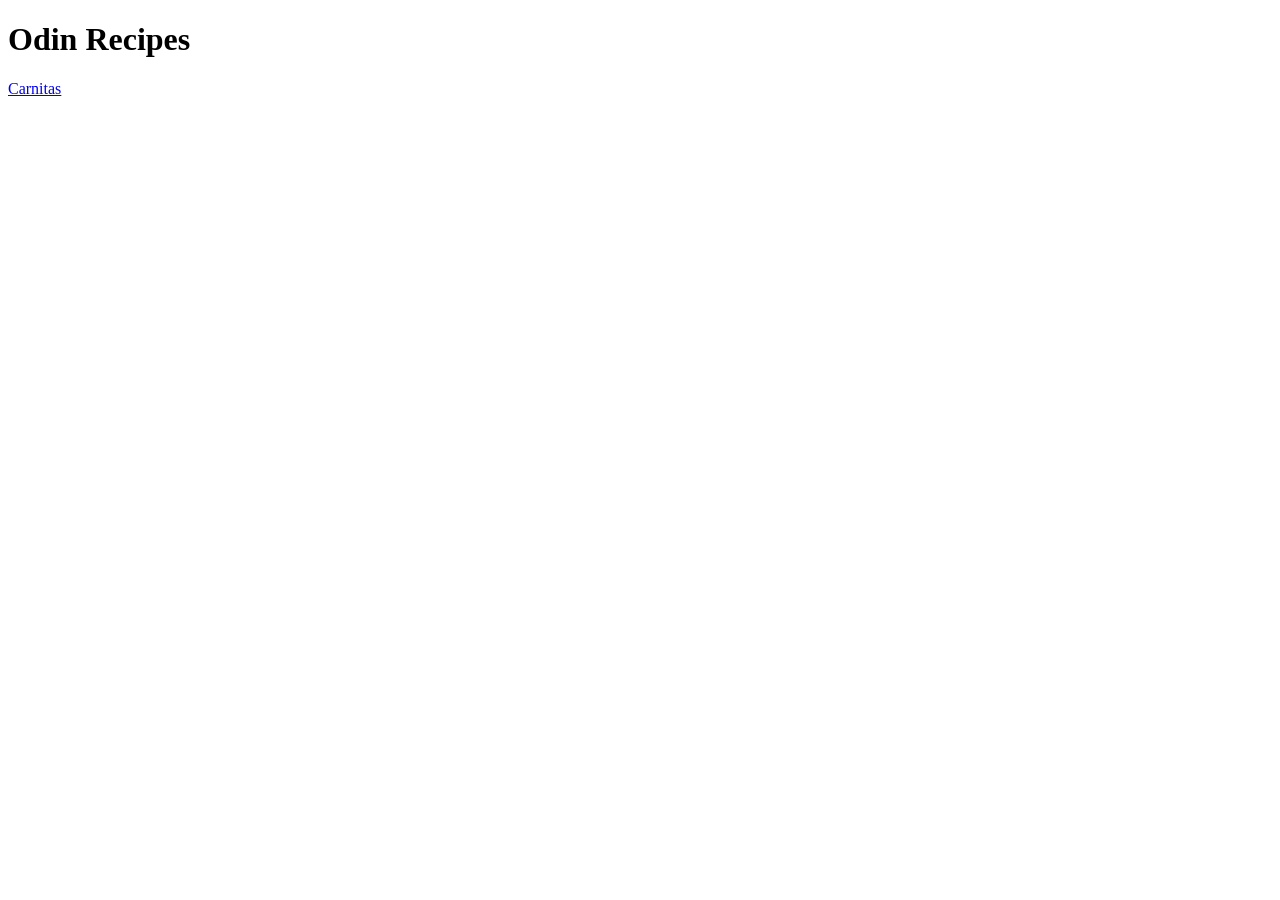
==== index.html @ 3504215e "Add the actual README.md file and index.html file I forgot to add the actual README.md file and inde" ====
<!DOCTYPE html>
<html lang="en">
<head>
    <meta charset="UTF-8">
    <meta name="viewport" content="width=device-width, initial-scale=1.0">
    <title>Document</title>
</head>
<body>
    <h1>Odin Recipes</h1>
    <a href="recipes/carnitas.html">Carnitas</a>
</body>
</html>
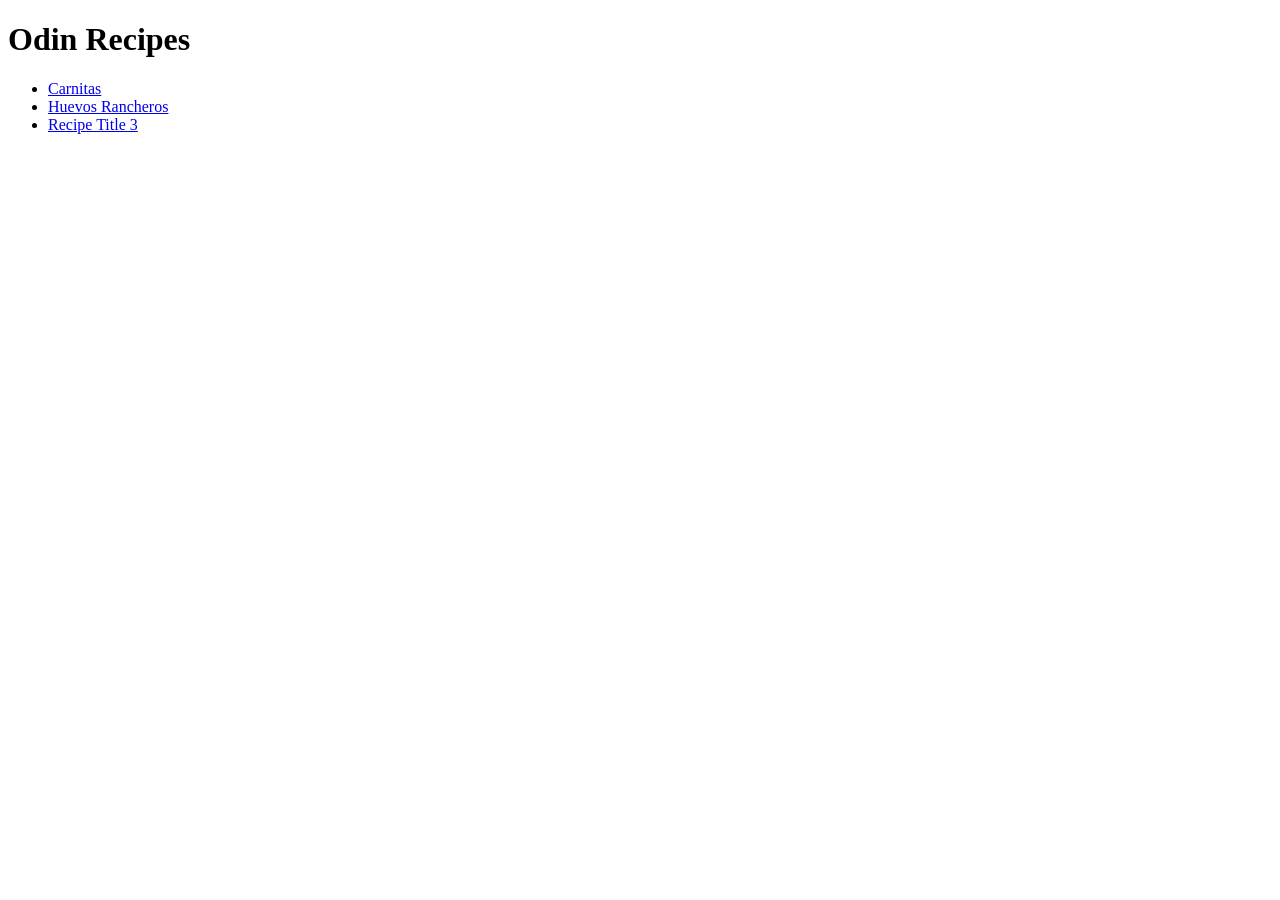
==== commit 70dc9677: "Add image and ingredients to huevos rancheros recipe I added an image and a list of ingredients to t" ====
--- a/index.html
+++ b/index.html
@@ -7,6 +7,11 @@
 </head>
 <body>
     <h1>Odin Recipes</h1>
-    <a href="recipes/carnitas.html">Carnitas</a>
+     <ul>
+    <li><a href="recipes/carnitas.html">Carnitas</a></li>
+    <li><a href="recipes/huevos_rancheros.html">Huevos Rancheros</a></li>
+    <li><a href="recipes/yourrecipe.html">Recipe Title 3</a></li>
+  </ul>
+
 </body>
 </html>
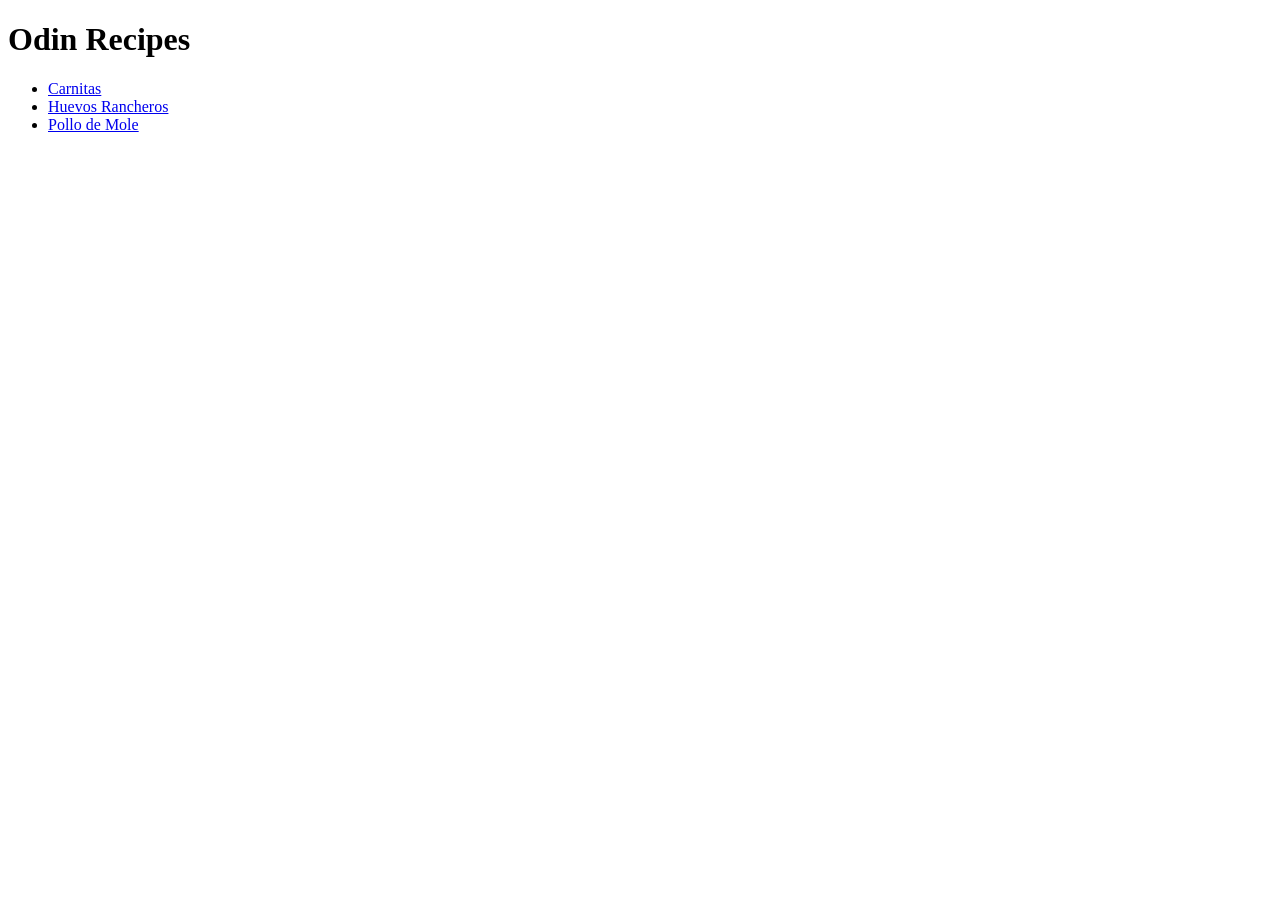
==== commit 927ca8a8: "Update README and add pollo de mole recipe. This is the final update for the project.  I updated the" ====
--- a/index.html
+++ b/index.html
@@ -10,7 +10,7 @@
      <ul>
     <li><a href="recipes/carnitas.html">Carnitas</a></li>
     <li><a href="recipes/huevos_rancheros.html">Huevos Rancheros</a></li>
-    <li><a href="recipes/yourrecipe.html">Recipe Title 3</a></li>
+    <li><a href="recipes/pollo_de_mole.html">Pollo de Mole</a></li>
   </ul>
 
 </body>
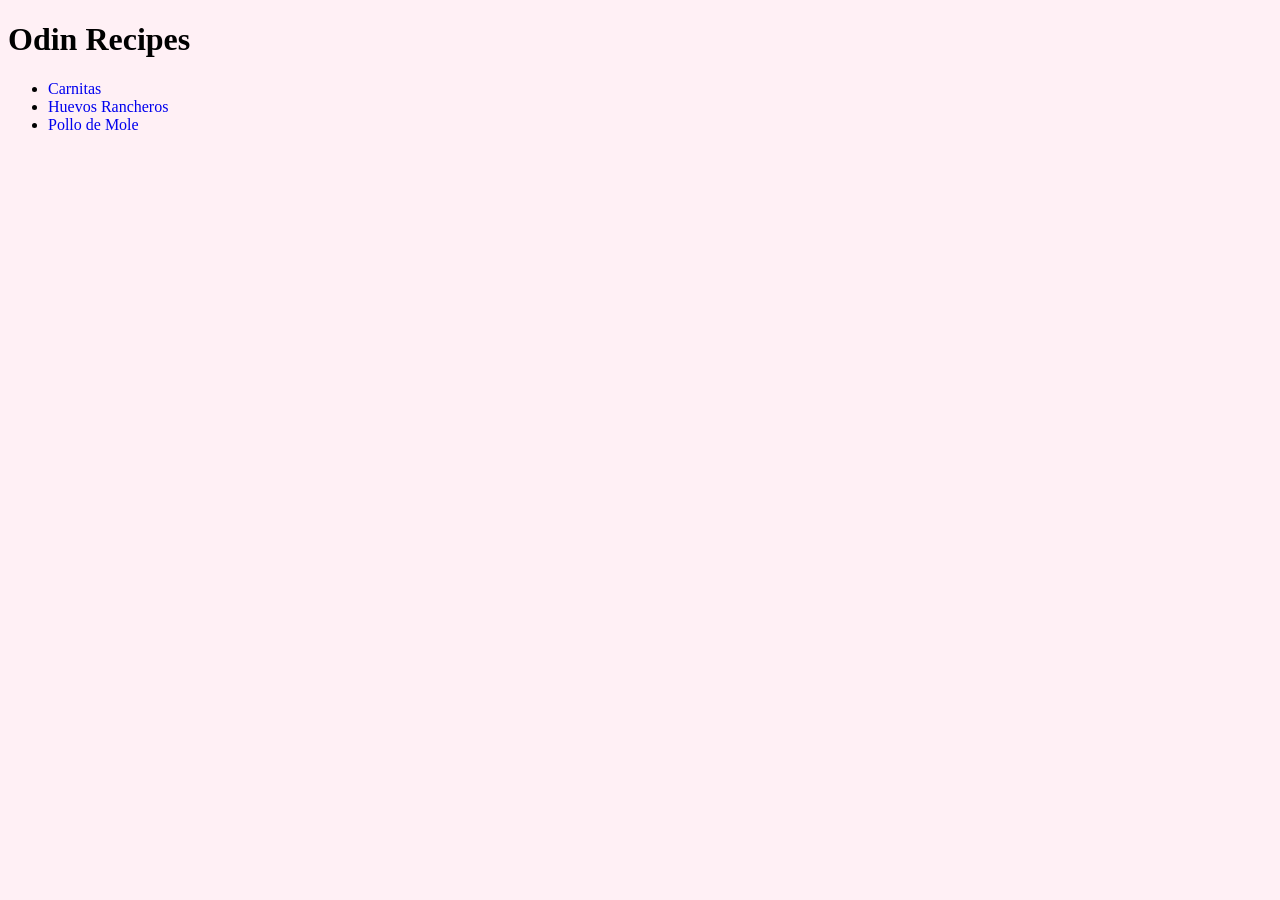
==== commit 73f529f7: "Add css file and link to html files Added style.css file and linked it to all the html files.  I als" ====
--- a/index.html
+++ b/index.html
@@ -4,13 +4,14 @@
     <meta charset="UTF-8">
     <meta name="viewport" content="width=device-width, initial-scale=1.0">
     <title>Document</title>
+    <link rel="stylesheet" href="style.css">
 </head>
 <body>
     <h1>Odin Recipes</h1>
      <ul>
-    <li><a href="recipes/carnitas.html">Carnitas</a></li>
-    <li><a href="recipes/huevos_rancheros.html">Huevos Rancheros</a></li>
-    <li><a href="recipes/pollo_de_mole.html">Pollo de Mole</a></li>
+    <li><a class = "Link" href="recipes/carnitas.html">Carnitas</a></li>
+    <li><a class = "Link"href="recipes/huevos_rancheros.html">Huevos Rancheros</a></li>
+    <li><a class = "Link" href="recipes/pollo_de_mole.html">Pollo de Mole</a></li>
   </ul>
 
 </body>
--- a/style.css
+++ b/style.css
@@ -0,0 +1,11 @@
+body {
+    background-color: lavenderblush
+}
+
+.Link {
+    text-decoration: none;
+}
+
+.Carnitas {
+    background-color: lightpink;
+}
